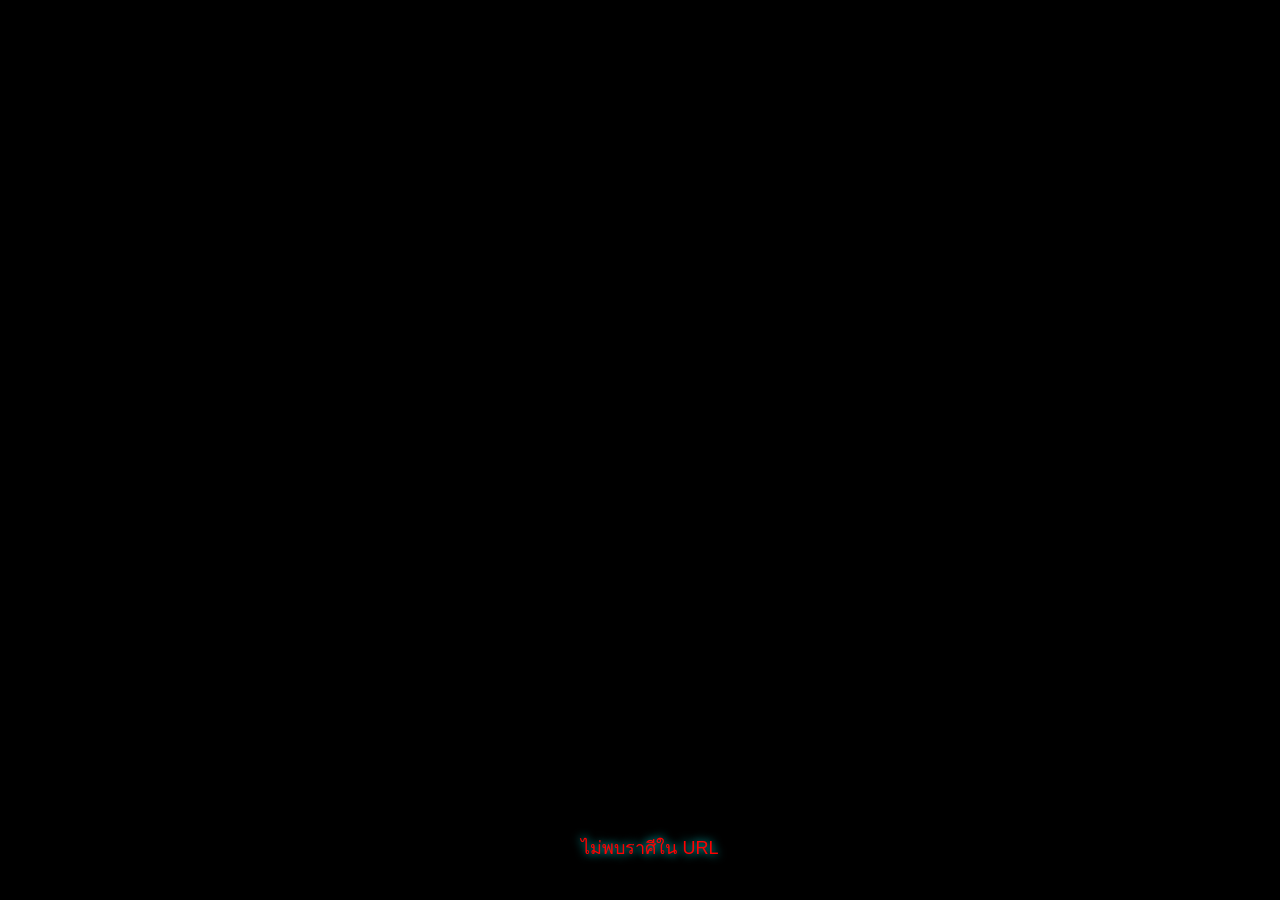
==== index.html @ 01fec261 "Initial commit: AR VoiceQR project with zodiac hologram features" ====
<!DOCTYPE html>
<html lang="en">
<head>
  <meta charset="UTF-8">
  <title>Zodiac AR Hologram</title>
  <style>
    body { margin:0; background:#000; color:#fff; font-family:sans-serif; }
    #ar-container { position: relative; width: 100vw; height: 100vh; overflow: hidden; }
    video {
      position: absolute; top:50%; left:50%; transform: translate(-50%, -50%);
      max-width: 80%; max-height: 80%; border: 2px solid #fff; border-radius: 10px;
      box-shadow: 0 0 30px cyan;
      filter: drop-shadow(0 0 20px cyan) contrast(1.2) brightness(1.1);
      animation: hologramFloat 3s ease-in-out infinite;
    }
    @keyframes hologramFloat {
      0%, 100% { transform: translate(-50%, -50%) translateY(0px); }
      50% { transform: translate(-50%, -50%) translateY(-10px); }
    }
    img {
      position: absolute; bottom: 20px; left:50%; transform: translateX(-50%);
      width: 100px; border-radius: 50%;
      box-shadow: 0 0 20px rgba(255, 255, 255, 0.5);
      animation: stoneFloat 2s ease-in-out infinite reverse;
      filter: drop-shadow(0 5px 15px rgba(0, 255, 255, 0.3));
    }
    @keyframes stoneFloat {
      0%, 100% { transform: translateX(-50%) translateY(0px); }
      50% { transform: translateX(-50%) translateY(-8px); }
    }
    p {
      position: absolute; bottom: 10px; width: 100%; text-align: center;
      font-size: 18px; color: cyan; text-shadow: 0 0 10px #0ff;
      animation: textGlow 2s ease-in-out infinite alternate;
      background: rgba(0, 0, 0, 0.3); padding: 10px; border-radius: 10px;
      backdrop-filter: blur(5px);
    }
    @keyframes textGlow {
      0% { text-shadow: 0 0 10px #0ff; }
      100% { text-shadow: 0 0 20px #0ff, 0 0 30px #0ff; }
    }
  </style>
</head>
<body>
  <div id="ar-container"></div>

  <script>
    window.onload = async () => {
      try {
        // 1️⃣ อ่านราศีจาก URL
        const urlParams = new URLSearchParams(window.location.search);
        const zodiacSign = urlParams.get('sign');
        if(!zodiacSign) throw new Error("ไม่พบราศีใน URL");

        // 2️⃣ ใช้ Google Apps Script Web App ของเจน
        const sheetWebAppUrl = "https://script.google.com/macros/s/AKfycby0QXZTg88hkRDAtIkBTu-fvfdh4B2ijlnNfLg3AMN8DQzBn2iB3Duy_sTxR16ldjFs/exec";

        const res = await fetch(`${sheetWebAppUrl}?sign=${zodiacSign}`);
        if(!res.ok) throw new Error("ไม่สามารถดึงข้อมูลจาก Web App ได้");

        const rowData = await res.json();
        if(!rowData) throw new Error("ไม่พบข้อมูลราศีนี้ใน Sheet");

        const container = document.getElementById('ar-container');

        // 3️⃣ Video Hologram
        if(rowData.video_url) {
          const videoEl = document.createElement('video');
          videoEl.src = rowData.video_url;
          videoEl.autoplay = true;
          videoEl.loop = true;
          videoEl.muted = false;
          videoEl.controls = true;
          container.appendChild(videoEl);
        }

        // 4️⃣ Stone image overlay
        if(rowData.stone_image) {
          const imgEl = document.createElement('img');
          imgEl.src = rowData.stone_image;
          container.appendChild(imgEl);
        }

        // 5️⃣ Message
        if(rowData.message) {
          const msgEl = document.createElement('p');
          msgEl.textContent = rowData.message;
          container.appendChild(msgEl);
        }

      } catch (error) {
        console.error("เกิดข้อผิดพลาด:", error);
        const container = document.getElementById('ar-container');
        container.innerHTML = `<p style="color:red;">${error.message}</p>`;
      }
    };
  </script>
</body>
</html>
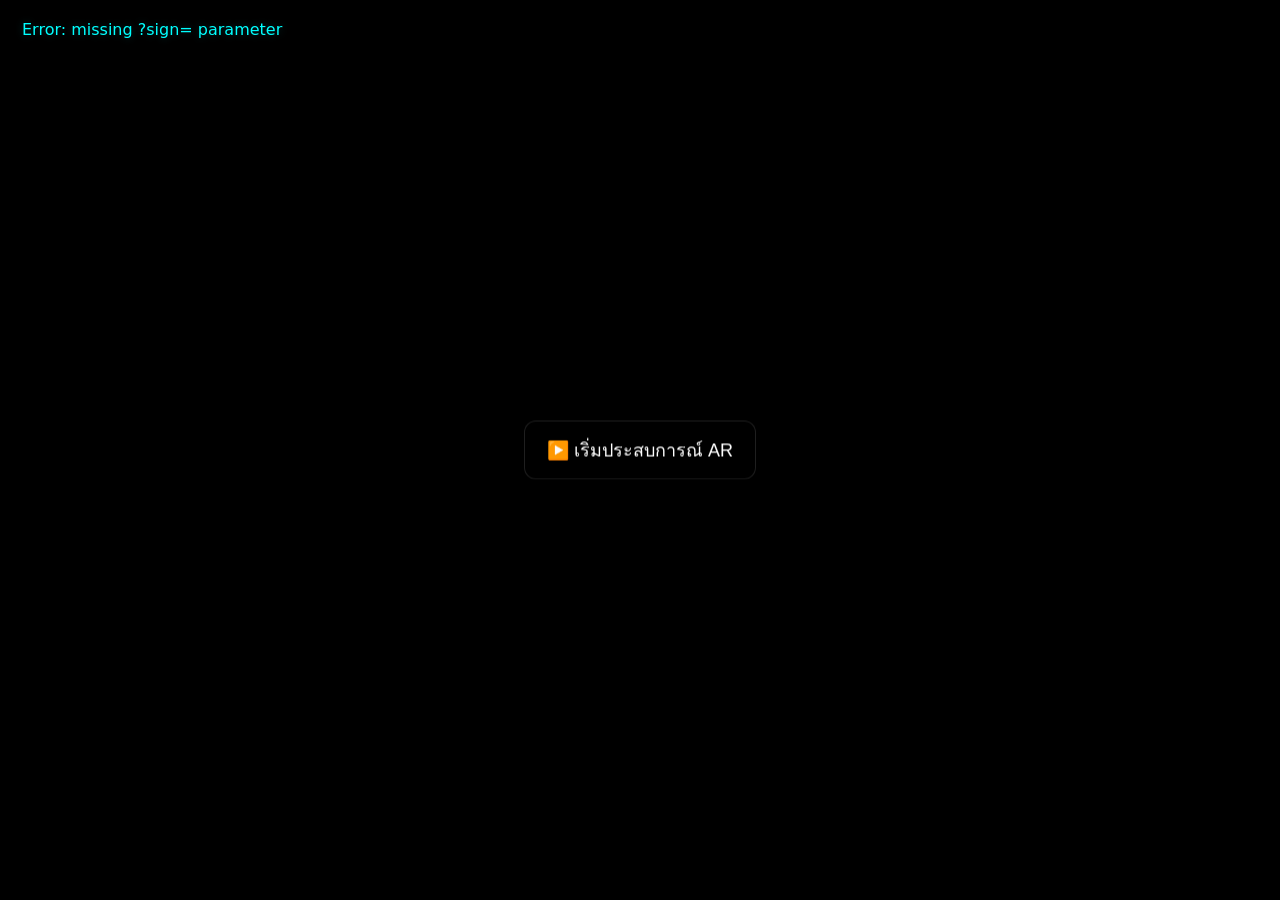
==== commit 62d2e73a: "Add camera autofocus and focus lock support" ====
--- a/index.html
+++ b/index.html
@@ -1,99 +1,224 @@
-<!DOCTYPE html>
-<html lang="en">
+<!doctype html>
+<html lang="th">
 <head>
-  <meta charset="UTF-8">
-  <title>Zodiac AR Hologram</title>
+  <meta charset="utf-8" />
+  <title>Zodiac AR — Markerless AR Voice</title>
+
+  <!-- A-Frame -->
+  <script src="https://aframe.io/releases/1.5.0/aframe.min.js"></script>
+
   <style>
-    body { margin:0; background:#000; color:#fff; font-family:sans-serif; }
-    #ar-container { position: relative; width: 100vw; height: 100vh; overflow: hidden; }
-    video {
-      position: absolute; top:50%; left:50%; transform: translate(-50%, -50%);
-      max-width: 80%; max-height: 80%; border: 2px solid #fff; border-radius: 10px;
-      box-shadow: 0 0 30px cyan;
-      filter: drop-shadow(0 0 20px cyan) contrast(1.2) brightness(1.1);
-      animation: hologramFloat 3s ease-in-out infinite;
-    }
-    @keyframes hologramFloat {
-      0%, 100% { transform: translate(-50%, -50%) translateY(0px); }
-      50% { transform: translate(-50%, -50%) translateY(-10px); }
-    }
-    img {
-      position: absolute; bottom: 20px; left:50%; transform: translateX(-50%);
-      width: 100px; border-radius: 50%;
-      box-shadow: 0 0 20px rgba(255, 255, 255, 0.5);
-      animation: stoneFloat 2s ease-in-out infinite reverse;
-      filter: drop-shadow(0 5px 15px rgba(0, 255, 255, 0.3));
-    }
-    @keyframes stoneFloat {
-      0%, 100% { transform: translateX(-50%) translateY(0px); }
-      50% { transform: translateX(-50%) translateY(-8px); }
-    }
-    p {
-      position: absolute; bottom: 10px; width: 100%; text-align: center;
-      font-size: 18px; color: cyan; text-shadow: 0 0 10px #0ff;
-      animation: textGlow 2s ease-in-out infinite alternate;
-      background: rgba(0, 0, 0, 0.3); padding: 10px; border-radius: 10px;
-      backdrop-filter: blur(5px);
-    }
-    @keyframes textGlow {
-      0% { text-shadow: 0 0 10px #0ff; }
-      100% { text-shadow: 0 0 20px #0ff, 0 0 30px #0ff; }
+    html,body { margin:0; height:100%; background:#000; }
+    /* camera video (background) */
+    #cameraFeed {
+      position: fixed;
+      inset: 0;
+      width: 100%;
+      height: 100%;
+      object-fit: cover;
+      z-index: 0;
+      background: #000;
+    }
+
+    /* A-Frame canvas sits above cameraFeed and is transparent */
+    a-scene { position: fixed; inset: 0; z-index: 1; pointer-events: none; }
+
+    /* start button sits on top, must be tapped to enable audio autoplay on mobile */
+    #startBtn {
+      position: fixed;
+      left: 50%; top: 50%;
+      transform: translate(-50%,-50%);
+      z-index: 5;
+      padding: 14px 22px;
+      border-radius: 12px;
+      background: rgba(0,0,0,0.75);
+      color: #fff;
+      border: 1px solid rgba(255,255,255,0.12);
+      font-size: 18px;
+      cursor: pointer;
+      backdrop-filter: blur(4px);
+    }
+
+    #status {
+      position: fixed;
+      left: 12px; top: 12px;
+      z-index: 6;
+      color: #0ff;
+      font-family: system-ui, -apple-system, Roboto, "Segoe UI", sans-serif;
+      text-shadow: 0 0 8px rgba(0,255,255,0.2);
+      background: rgba(0,0,0,0.35);
+      padding: 8px 10px; border-radius: 8px;
     }
   </style>
 </head>
 <body>
-  <div id="ar-container"></div>
-
-  <script>
-    window.onload = async () => {
-      try {
-        // 1️⃣ อ่านราศีจาก URL
-        const urlParams = new URLSearchParams(window.location.search);
-        const zodiacSign = urlParams.get('sign');
-        if(!zodiacSign) throw new Error("ไม่พบราศีใน URL");
-
-        // 2️⃣ ใช้ Google Apps Script Web App ของเจน
-        const sheetWebAppUrl = "https://script.google.com/macros/s/AKfycby0QXZTg88hkRDAtIkBTu-fvfdh4B2ijlnNfLg3AMN8DQzBn2iB3Duy_sTxR16ldjFs/exec";
-
-        const res = await fetch(`${sheetWebAppUrl}?sign=${zodiacSign}`);
-        if(!res.ok) throw new Error("ไม่สามารถดึงข้อมูลจาก Web App ได้");
-
-        const rowData = await res.json();
-        if(!rowData) throw new Error("ไม่พบข้อมูลราศีนี้ใน Sheet");
-
-        const container = document.getElementById('ar-container');
-
-        // 3️⃣ Video Hologram
-        if(rowData.video_url) {
-          const videoEl = document.createElement('video');
-          videoEl.src = rowData.video_url;
-          videoEl.autoplay = true;
-          videoEl.loop = true;
-          videoEl.muted = false;
-          videoEl.controls = true;
-          container.appendChild(videoEl);
-        }
-
-        // 4️⃣ Stone image overlay
-        if(rowData.stone_image) {
-          const imgEl = document.createElement('img');
-          imgEl.src = rowData.stone_image;
-          container.appendChild(imgEl);
-        }
-
-        // 5️⃣ Message
-        if(rowData.message) {
-          const msgEl = document.createElement('p');
-          msgEl.textContent = rowData.message;
-          container.appendChild(msgEl);
-        }
-
-      } catch (error) {
-        console.error("เกิดข้อผิดพลาด:", error);
-        const container = document.getElementById('ar-container');
-        container.innerHTML = `<p style="color:red;">${error.message}</p>`;
+  <!-- camera feed as background -->
+  <video id="cameraFeed" autoplay playsinline muted></video>
+
+  <!-- Start button: required on many phones to unlock audio autoplay -->
+  <button id="startBtn">▶️ เริ่มประสบการณ์ AR</button>
+  <div id="status">Loading...</div>
+
+  <!-- A-Frame scene with transparent renderer (alpha:true) -->
+  <a-scene embedded renderer="alpha:true; colorManagement:true;" vr-mode-ui="enabled: false">
+    <a-assets>
+      <!-- placeholder: holo video element will be assigned src dynamically -->
+      <video id="holoVideo" playsinline webkit-playsinline crossorigin="anonymous"></video>
+    </a-assets>
+
+    <!-- Markerless placement: we place the video entity in front of the camera at a fixed distance.
+         It's not marker-anchored — it will appear in the scene as soon as camera runs and video plays. -->
+    <a-entity id="videoRoot" position="0 1.2 -1.5">
+      <a-video id="aHoloVideo"
+               src="#holoVideo"
+               width="1.2"
+               height="0.68"
+               position="0 0 0"
+               rotation="0 0 0"
+               material="shader: flat; transparent: true;">
+      </a-video>
+
+      <!-- optional text above the video -->
+      <a-entity id="aText" position="0 0.6 0" text="value: ; align:center; color: #00ffff; width: 2;"></a-entity>
+    </a-entity>
+
+    <!-- camera entity -->
+    <a-entity camera position="0 1.6 0"></a-entity>
+  </a-scene>
+
+<script>
+(async function(){
+  // CONFIG: ใช้ Web App URL ของเจน (Apps Script) ที่รับ ?sign=xxx และคืน JSON { video_url, stone_image, message, ... }
+  const SHEET_WEBAPP_URL = "https://script.google.com/macros/s/AKfycbwq7Ae86jNo_uR-EBjk3dcwS0r555veHTILW5fjgXajLa6R4DdO3jpWfa1GTMtZO1k/exec";
+
+  // Helpers
+  const $ = sel => document.querySelector(sel);
+  const status = $('#status');
+  const startBtn = $('#startBtn');
+  const cameraFeed = $('#cameraFeed');
+  const holoVideoEl = $('#holoVideo'); // HTML video used as texture
+  const aHoloVideo = document.getElementById('aHoloVideo');
+  const aText = document.getElementById('aText');
+
+  function setStatus(s){
+    status.textContent = s;
+  }
+
+  // Read sign from URL param
+  const params = new URLSearchParams(window.location.search);
+  const signParam = (params.get('sign') || '').trim().toLowerCase();
+  if(!signParam){
+    setStatus('Error: missing ?sign= parameter');
+    startBtn.disabled = true;
+    throw new Error('Missing sign param');
+  }
+
+  // Fetch row data from Apps Script
+  setStatus('Fetching content...');
+  let row;
+  try {
+    const res = await fetch(`${SHEET_WEBAPP_URL}?sign=${encodeURIComponent(signParam)}`);
+    if(!res.ok) throw new Error('Sheet fetch failed');
+    row = await res.json();
+  } catch(e){
+    console.error(e);
+    setStatus('Error fetching sheet data');
+    startBtn.disabled = true;
+    return;
+  }
+
+  // row expected: { video_url, stone_image, message, ... }
+  if(!row || !row.video_url){
+    setStatus('No video set for ' + signParam);
+    startBtn.disabled = true;
+    return;
+  }
+
+  // Prepare camera stream but DO NOT start audio yet (we will start on user tap)
+  let cameraStream;
+  async function startCamera(){
+    try {
+      // Enhanced camera settings with autofocus
+      const constraints = {
+        video: {
+          facingMode: "environment",
+          width: { ideal: 1920 },
+          height: { ideal: 1080 },
+          focusMode: "continuous",  // Continuous autofocus
+          focusDistance: { ideal: 0 } // Auto focus distance
+        },
+        audio: false
+      };
+      
+      cameraStream = await navigator.mediaDevices.getUserMedia(constraints);
+      cameraFeed.srcObject = cameraStream;
+      
+      // Apply focus settings to video track
+      const videoTrack = cameraStream.getVideoTracks()[0];
+      const capabilities = videoTrack.getCapabilities();
+      
+      if (capabilities.focusMode && capabilities.focusMode.includes('continuous')) {
+        await videoTrack.applyConstraints({
+          advanced: [{ focusMode: 'continuous' }]
+        });
       }
-    };
-  </script>
+      
+      cameraFeed.play().catch(()=>{/* ignore */});
+      setStatus('Camera ready — แตะเริ่มเพื่อเล่นเสียง/วิดีโอ');
+    } catch(err){
+      console.error(err);
+      setStatus('ไม่สามารถเปิดกล้องได้: ' + (err.message || err));
+      throw err;
+    }
+  }
+
+  // Preload holo video src (but do not play until user taps)
+  holoVideoEl.src = row.video_url;
+  holoVideoEl.loop = true;
+  holoVideoEl.crossOrigin = "anonymous";
+
+  // set text if any
+  if(row.message){
+    aText.setAttribute('text', `value: ${row.message}; align:center; color: #00ffff; width: 2;`);
+  } else {
+    aText.setAttribute('text', `value: ${signParam.toUpperCase()}; align:center; color: #00ffff; width: 2;`);
+  }
+
+  // Start camera immediately (so background visible) but audio/holovideo will wait for user tap
+  try { await startCamera(); } catch(e){ /* handled above */ }
+
+  // Start button handler: required to unlock audio on mobile browsers
+  startBtn.addEventListener('click', async () => {
+    startBtn.disabled = true;
+    startBtn.style.display = 'none';
+    setStatus('Starting experience...');
+
+    // Play holo video (this unlocks audio context on some browsers)
+    try {
+      // Ensure play() called on user gesture
+      await holoVideoEl.play();
+    } catch(err){
+      console.warn('Video play rejected initially', err);
+    }
+
+    // Try to resume audio on camera if needed (we didn't capture mic here)
+    // Show status then hide
+    setStatus('Playing — สแกน / เคลื่อนที่รอบ ๆ เพื่อดู effect');
+
+    // If desired, make the a-video entity visible (A-Frame picks up the html video as texture automatically)
+    // Nothing else needed; A-Frame will render the texture in the scene.
+  });
+
+  // Small UX: if user navigates away or stops, clean up camera
+  window.addEventListener('beforeunload', () => {
+    if(cameraStream){
+      cameraStream.getTracks().forEach(t => t.stop());
+    }
+  });
+
+  // Final status
+  setStatus('พร้อม — แตะเริ่มเพื่อเปิดเสียงและ AR');
+})();
+</script>
 </body>
-</html>+</html>
